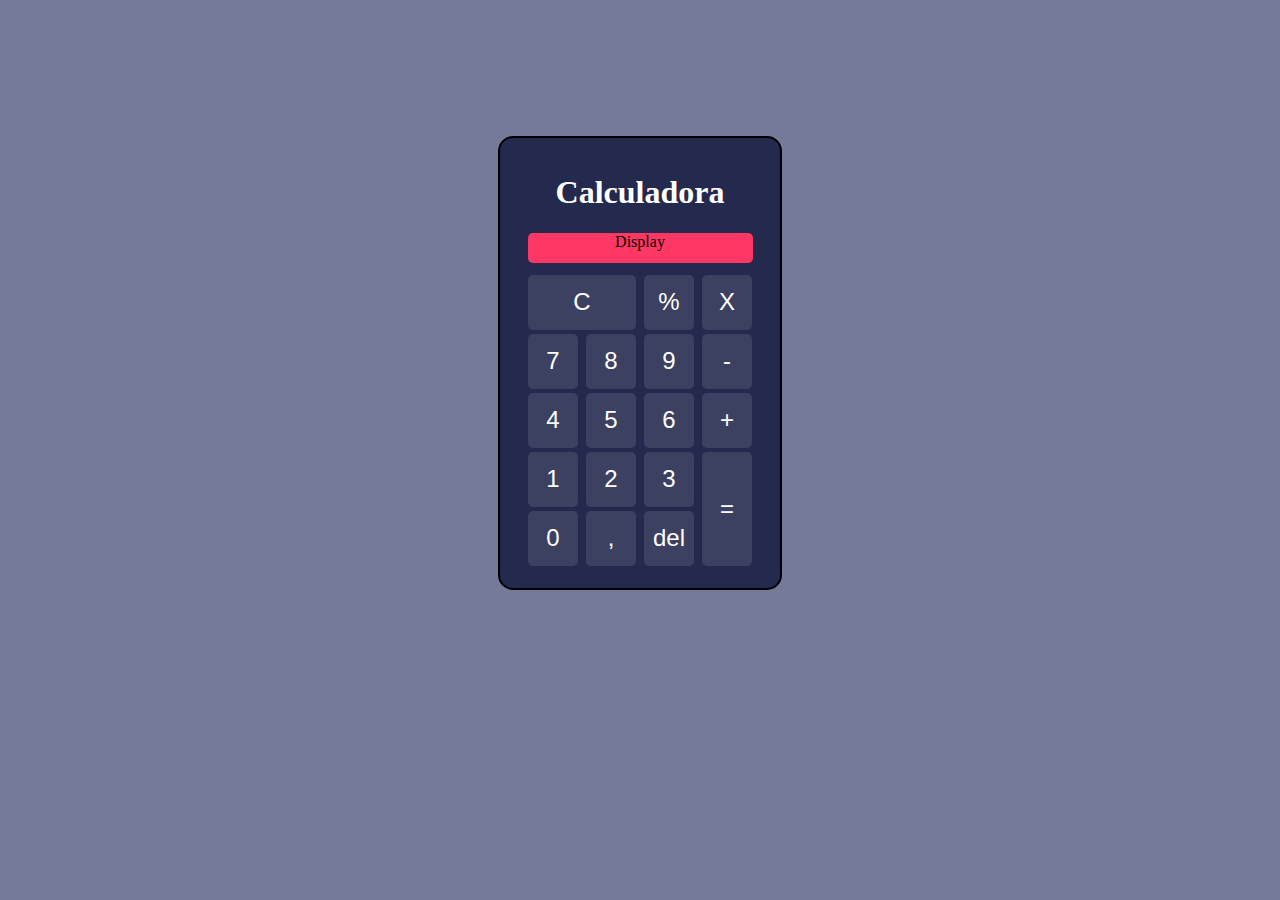
==== index.html @ 151076cb "Organizando arquivos para começar a reformular o código dessa aplicação" ====
<!DOCTYPE html>
<html lang="en">
<head>
    <meta charset="UTF-8">
    <meta http-equiv="X-UA-Compatible" content="IE=edge">
    <meta name="viewport" content="width=device-width, initial-scale=1.0">
    <title>Calculadora</title>
    <link rel="stylesheet" href="style.css">
</head>
<body>
    <div class="contentCalc" >
        <h1 class="titleCalc">Calculadora</h1>
        <div id="displayCalc">Display</div>
        
        <button class="teclaNumCalc" id="teclaclear" onclick="displayClear()">C</button>
        <button class="teclaNumCalc" id="tecladiv" onclick="operation('div')">%</button>
        <button class="teclaNumCalc" id="teclamult" onclick="operation('mult')">X</button><br>

        <button class="teclaNumCalc" id="teclaNum7" onclick="breakApart('7')">7</button>
        <button class="teclaNumCalc" id="teclaNum8" onclick="breakApart('8')">8</button>
        <button class="teclaNumCalc" id="teclaNum9" onclick="breakApart('9')">9</button>        
        <button class="teclaNumCalc" id="teclaNumsom" onclick="operation('sub')">-</button><br>

        <button class="teclaNumCalc" id="teclaNum4" onclick="breakApart('4')">4</button>
        <button class="teclaNumCalc" id="teclaNum5" onclick="breakApart('5')">5</button>
        <button class="teclaNumCalc" id="teclaNum6" onclick="breakApart('6')">6</button>
        <button class="teclaNumCalc" id="teclasub" onclick="operation('som')">+</button><br>
        <button class="teclaNumCalc" id="teclaNum1" onclick="breakApart('1')">1</button>
        <button class="teclaNumCalc" id="teclaNum2" onclick="breakApart('2')">2</button>
        <button class="teclaNumCalc" id="teclaNum3" onclick="breakApart('3')">3</button>
        <button class="teclaNumCalc" id="teclaigual" onclick="calculate()">=</button><br>
        <button class="teclaNumCalc" id="teclaNum0" onclick="breakApart('0')">0</button>
        <button class="teclaNumCalc" id="tecla," onclick="breakApart('.')">,</button>
        <button class="teclaNumCalc" id="tecladel" onclick="del()">del</button>


    </div>
<script src="script.js"></script>
</body>
</html>
---- style.css ----
body{
background-color: rgba(118,122,153,255);
display: flex;
}
.titleCalc{
    color: white;
}
.teclaNumCalc{
    background-color: rgba(60, 64, 97);
    color: white;
    font-size: 24px;
    width: 50px;
    height: 55px;
    margin: 2px;
    border: 2px solid rgba(0, 0, 0, 0);
    border-radius: 5px;
}
.teclaNumCalc:hover{
    color: rgba(255, 55, 100);
    background-color: rgba(255, 255, 255, 1);
}
.contentCalc{
    position: relative;
    margin: 8rem auto;
    background-color: #242a4d;
    border-radius: 15px;
    width: 250px;
    height: 420px;
    padding: 15px;
    text-align: center;
    border: solid 2px;
    border-color: black
}
#displayCalc{
    text-align: center;
    margin: 0 auto;
    background-color: rgba(255, 55, 100);
    width: 225px;
    height: 30px;
    margin-bottom: 10px;
    border-radius: 5px;
}
#teclaclear{
    width: 108px;
}
#teclaigual{
    position: absolute;
    height: 114px;
    margin:  2px 0px 0px 6px;
}
#teclaNum1{
    margin-left: -56px;

}
#teclaNum0{
    margin-left: -56px;

}
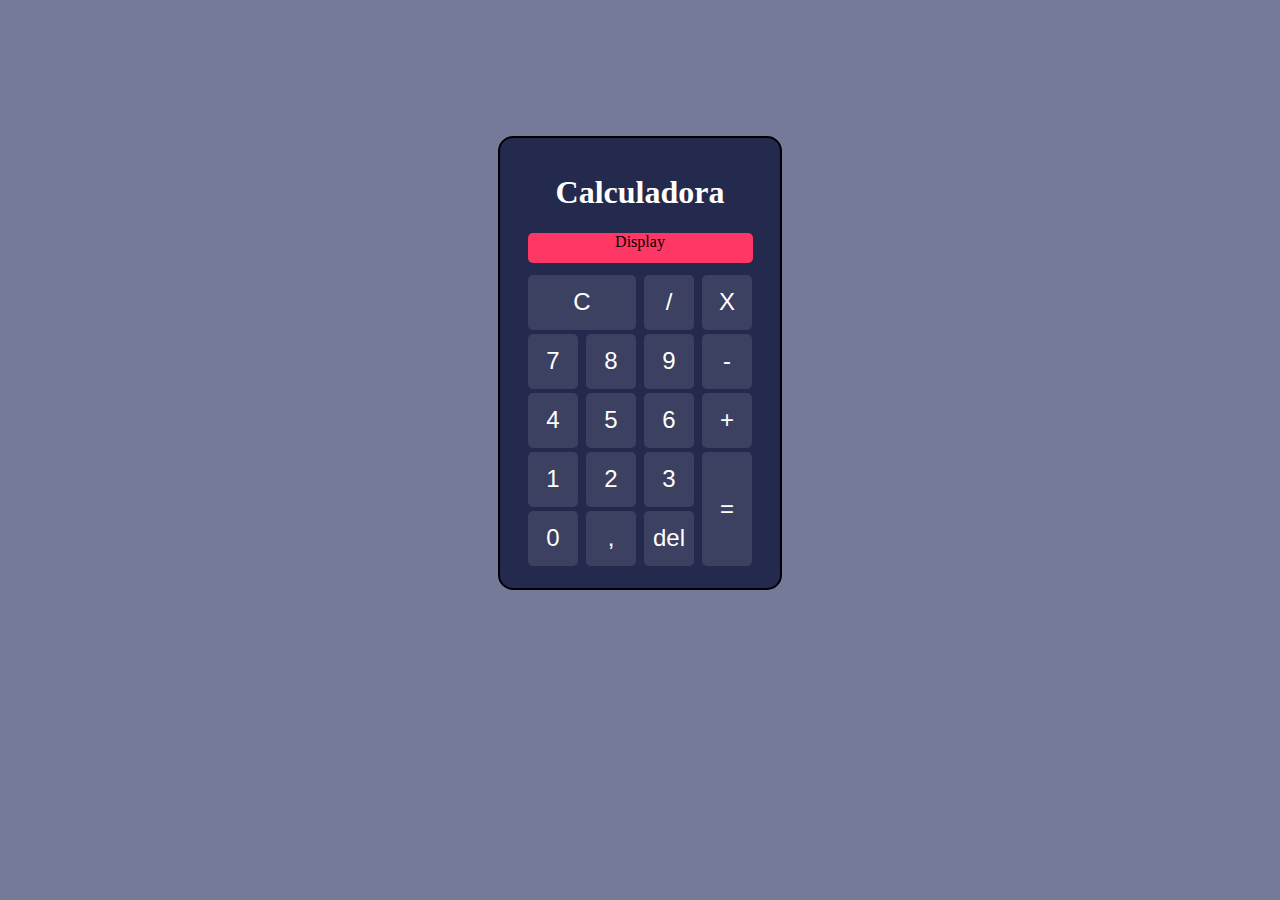
==== commit a5d50d1e: "Alterado botão de divisão, e indicação de atualização de novo operador %" ====
--- a/index.html
+++ b/index.html
@@ -13,7 +13,9 @@
         <div id="displayCalc">Display</div>
         
         <button class="teclaNumCalc" id="teclaclear" onclick="displayClear()">C</button>
-        <button class="teclaNumCalc" id="tecladiv" onclick="operation('div')">%</button>
+        <button class="teclaNumCalc" id="tecladiv" onclick="operation('div')">/</button>
+        <!-- Acrescentar posteriormente um botão de resto de divisão -->
+      <!--   <button class="teclaNumCalc" id="teclares" onclick="operation('res')">%</button> -->
         <button class="teclaNumCalc" id="teclamult" onclick="operation('mult')">X</button><br>
 
         <button class="teclaNumCalc" id="teclaNum7" onclick="breakApart('7')">7</button>
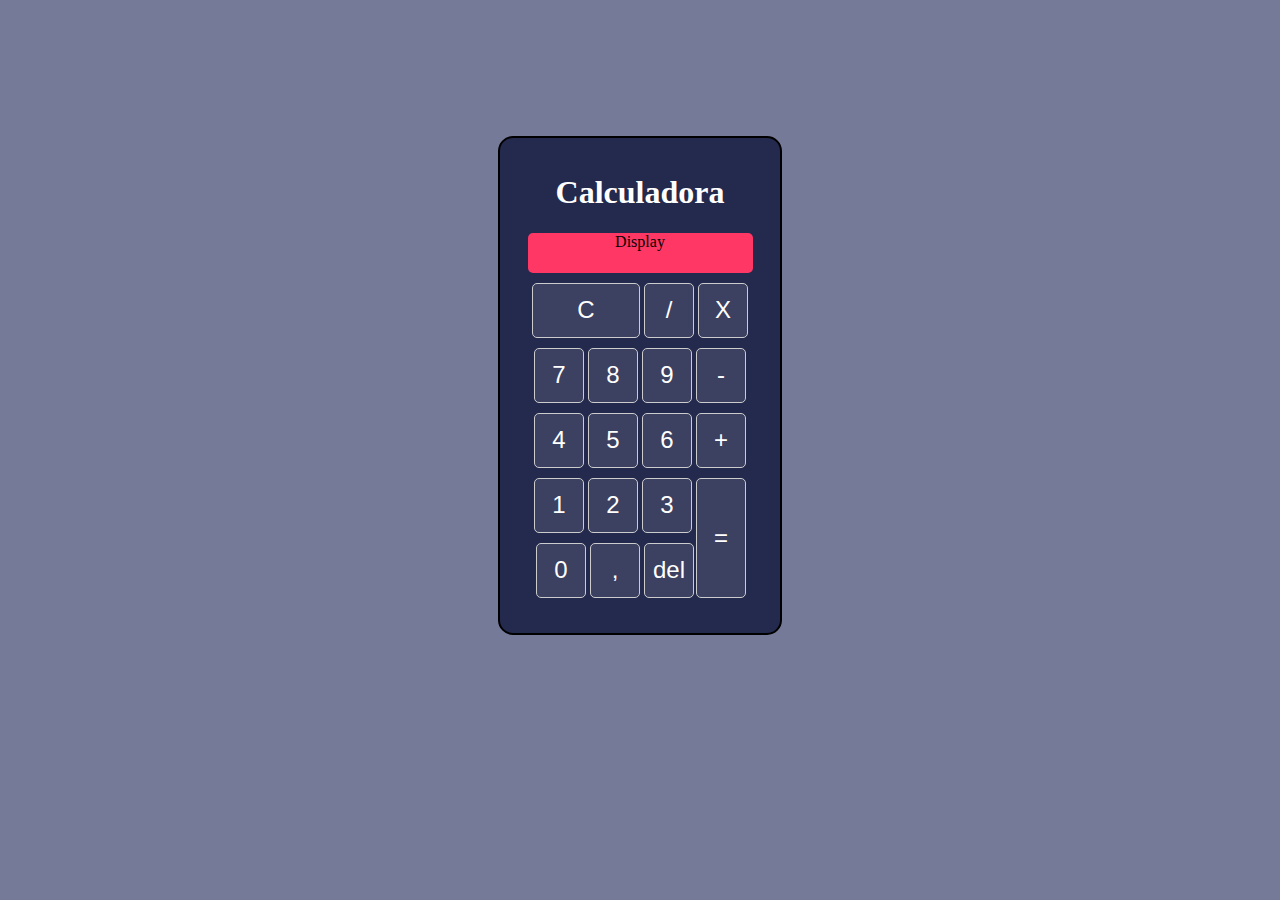
==== commit eb188d7f: "Adicionado nova interação com botões quando pressionados" ====
--- a/index.html
+++ b/index.html
@@ -12,30 +12,76 @@
         <h1 class="titleCalc">Calculadora</h1>
         <div id="displayCalc">Display</div>
         
-        <button class="teclaNumCalc" id="teclaclear" onclick="displayClear()">C</button>
-        <button class="teclaNumCalc" id="tecladiv" onclick="operation('div')">/</button>
-        <!-- Acrescentar posteriormente um botão de resto de divisão -->
-      <!--   <button class="teclaNumCalc" id="teclares" onclick="operation('res')">%</button> -->
-        <button class="teclaNumCalc" id="teclamult" onclick="operation('mult')">X</button><br>
+        <div class="botoes">
+            <div>
+                <button class="teclaNumCalc" id="teclaclear" onclick="displayClear()">C</button>
+            </div>
+           <div>
+                <button class="teclaNumCalc" id="tecladiv" onclick="operation('div')">/</button>
+            </div>
+            <!-- Acrescentar posteriormente um botão de resto de divisão -->
+          <!--   <button class="teclaNumCalc" id="teclares" onclick="operation('res')">%</button> -->
+           <div>
+                <button class="teclaNumCalc" id="teclamult" onclick="operation('mult')">X</button>
+            </div>
+        </div>
+        
+        <div class="botoes">
+           <div>
+                <button class="teclaNumCalc" id="teclaNum7" onclick="breakApart('7')">7</button>
+            </div>
+           <div>
+                <button class="teclaNumCalc" id="teclaNum8" onclick="breakApart('8')">8</button>
+            </div>
+           <div>
+                <button class="teclaNumCalc" id="teclaNum9" onclick="breakApart('9')">9</button>
+            </div>     
+           <div>
+                <button class="teclaNumCalc" id="teclaNumsom" onclick="operation('sub')">-</button>
+            </div>
+        </div>
 
-        <button class="teclaNumCalc" id="teclaNum7" onclick="breakApart('7')">7</button>
-        <button class="teclaNumCalc" id="teclaNum8" onclick="breakApart('8')">8</button>
-        <button class="teclaNumCalc" id="teclaNum9" onclick="breakApart('9')">9</button>        
-        <button class="teclaNumCalc" id="teclaNumsom" onclick="operation('sub')">-</button><br>
+        <div class="botoes">
+            <div>
+                <button class="teclaNumCalc" id="teclaNum4" onclick="breakApart('4')">4</button>
+            </div>
+            <div>
+                <button class="teclaNumCalc" id="teclaNum5" onclick="breakApart('5')">5</button>
+            </div>
+            <div>
+                <button class="teclaNumCalc" id="teclaNum6" onclick="breakApart('6')">6</button>
+            </div>
+            <div>
+                <button class="teclaNumCalc" id="teclasub" onclick="operation('som')">+</button>
+            </div>
+        </div>
 
-        <button class="teclaNumCalc" id="teclaNum4" onclick="breakApart('4')">4</button>
-        <button class="teclaNumCalc" id="teclaNum5" onclick="breakApart('5')">5</button>
-        <button class="teclaNumCalc" id="teclaNum6" onclick="breakApart('6')">6</button>
-        <button class="teclaNumCalc" id="teclasub" onclick="operation('som')">+</button><br>
-        <button class="teclaNumCalc" id="teclaNum1" onclick="breakApart('1')">1</button>
-        <button class="teclaNumCalc" id="teclaNum2" onclick="breakApart('2')">2</button>
-        <button class="teclaNumCalc" id="teclaNum3" onclick="breakApart('3')">3</button>
-        <button class="teclaNumCalc" id="teclaigual" onclick="calculate()">=</button><br>
-        <button class="teclaNumCalc" id="teclaNum0" onclick="breakApart('0')">0</button>
-        <button class="teclaNumCalc" id="tecla," onclick="breakApart('.')">,</button>
-        <button class="teclaNumCalc" id="tecladel" onclick="del()">del</button>
+        <div class="botoes">
+            <div>
+                <button class="teclaNumCalc" id="teclaNum1" onclick="breakApart('1')">1</button>
+            </div>
+            <div>
+                <button class="teclaNumCalc" id="teclaNum2" onclick="breakApart('2')">2</button>
+            </div>
+            <div>
+                <button class="teclaNumCalc" id="teclaNum3" onclick="breakApart('3')">3</button>
+            </div>
+            <div>
+                <button class="teclaNumCalc" id="teclaigual" onclick="calculate()">=</button>
+            </div>
+        </div>
 
-
+        <div class="botoes">
+            <div>
+                <button class="teclaNumCalc" id="teclaNum0" onclick="breakApart('0')">0</button>
+            </div>
+            <div>
+                <button class="teclaNumCalc" id="tecla," onclick="breakApart('.')">,</button>
+            </div>
+            <div>
+                <button class="teclaNumCalc" id="tecladel" onclick="del()">del</button></div>
+            </div>
+        </div>
     </div>
 <script src="script.js"></script>
 </body>
--- a/style.css
+++ b/style.css
@@ -11,13 +11,18 @@
     font-size: 24px;
     width: 50px;
     height: 55px;
-    margin: 2px;
     border: 2px solid rgba(0, 0, 0, 0);
     border-radius: 5px;
+    cursor: pointer;
+    border: 1px solid #ccc;
 }
 .teclaNumCalc:hover{
     color: rgba(255, 55, 100);
-    background-color: rgba(255, 255, 255, 1);
+}
+
+.teclaNumCalc:active{
+    background-color: rgba(50, 54, 77);
+    border-color: #999;
 }
 .contentCalc{
     position: relative;
@@ -25,18 +30,17 @@
     background-color: #242a4d;
     border-radius: 15px;
     width: 250px;
-    height: 420px;
+    height: 465px;
     padding: 15px;
     text-align: center;
-    border: solid 2px;
-    border-color: black
+    border: solid 2px black;
 }
 #displayCalc{
     text-align: center;
     margin: 0 auto;
     background-color: rgba(255, 55, 100);
     width: 225px;
-    height: 30px;
+    height: 40px;
     margin-bottom: 10px;
     border-radius: 5px;
 }
@@ -45,15 +49,28 @@
 }
 #teclaigual{
     position: absolute;
-    height: 114px;
-    margin:  2px 0px 0px 6px;
+    height: 120px;
+    margin-top: -35px;
 }
 #teclaNum1{
-    margin-left: -56px;
+    margin-left: -50px;
 
 }
 #teclaNum0{
-    margin-left: -56px;
+    margin-left: -50px;
 
 }
 
+.botoes{
+    width: auto;
+    height: 65px;
+    margin-top: 0;
+    margin-bottom: 0;
+}
+.botoes div{
+    display: inline-flex;
+}
+.botoes div button:active{
+    -webkit-transform: translateY(5px);
+    transform: translateY(5px);
+}